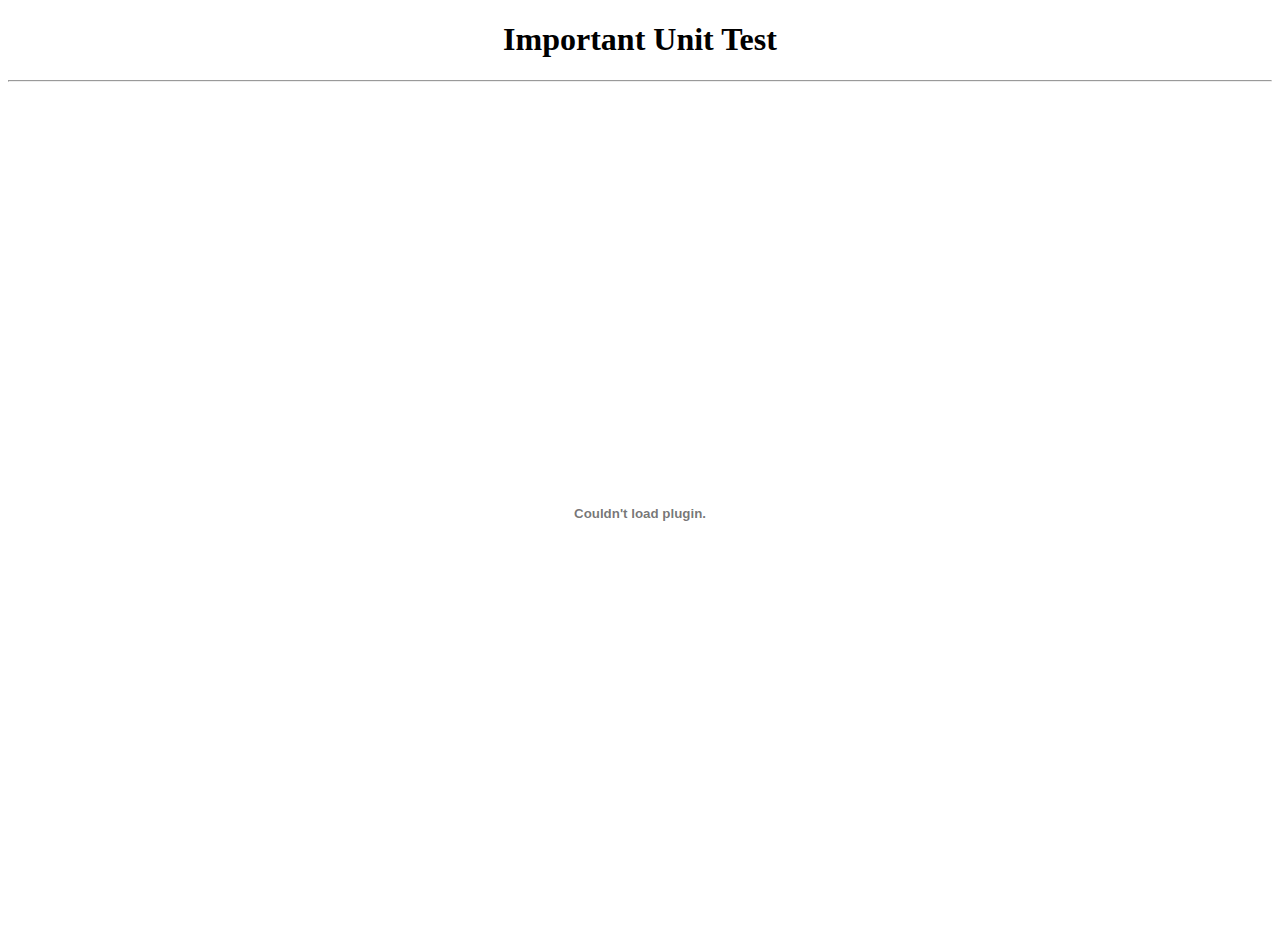
==== index.html @ 6ff9e333 "First Commit" ====
<!DOCTYPE html>
<html lang="en">
<head>
    <meta charset="UTF-8">
    <meta http-equiv="X-UA-Compatible" content="IE=edge">
    <meta name="viewport" content="width=device-width, initial-scale=1.0">
    <link rel="icon" href="IMPS.png">
    <link rel="stylesheet" href="style.css">
    <title>IMPY FAYMPYA</title>
</head>
<body>
    <h1 style="text-align: center;">Important Unit Test</h1>
    <hr>
    <div class="pdf">
        <embed src="/DSGT/(DSGT) IMPya FHYampya .pdf#toolbar=0" type="application/pdf" />
    </div>
</body>
</html>
---- style.css ----
@media (min-width: 420px){
    .pdf embed{
        width: 100%;
        height: 30rem;
    }
}
@media (min-width: 390px){
    .pdf embed{
        width: 100%;
        height: 26.5rem;
    }
}
@media (min-width: 300px){
    .pdf embed{
        width: 100%;
        height: 18rem;
    }
}
.pdf{
    text-align: center;
}
.pdf embed{
    width: 50%;
    height: 53rem;
}
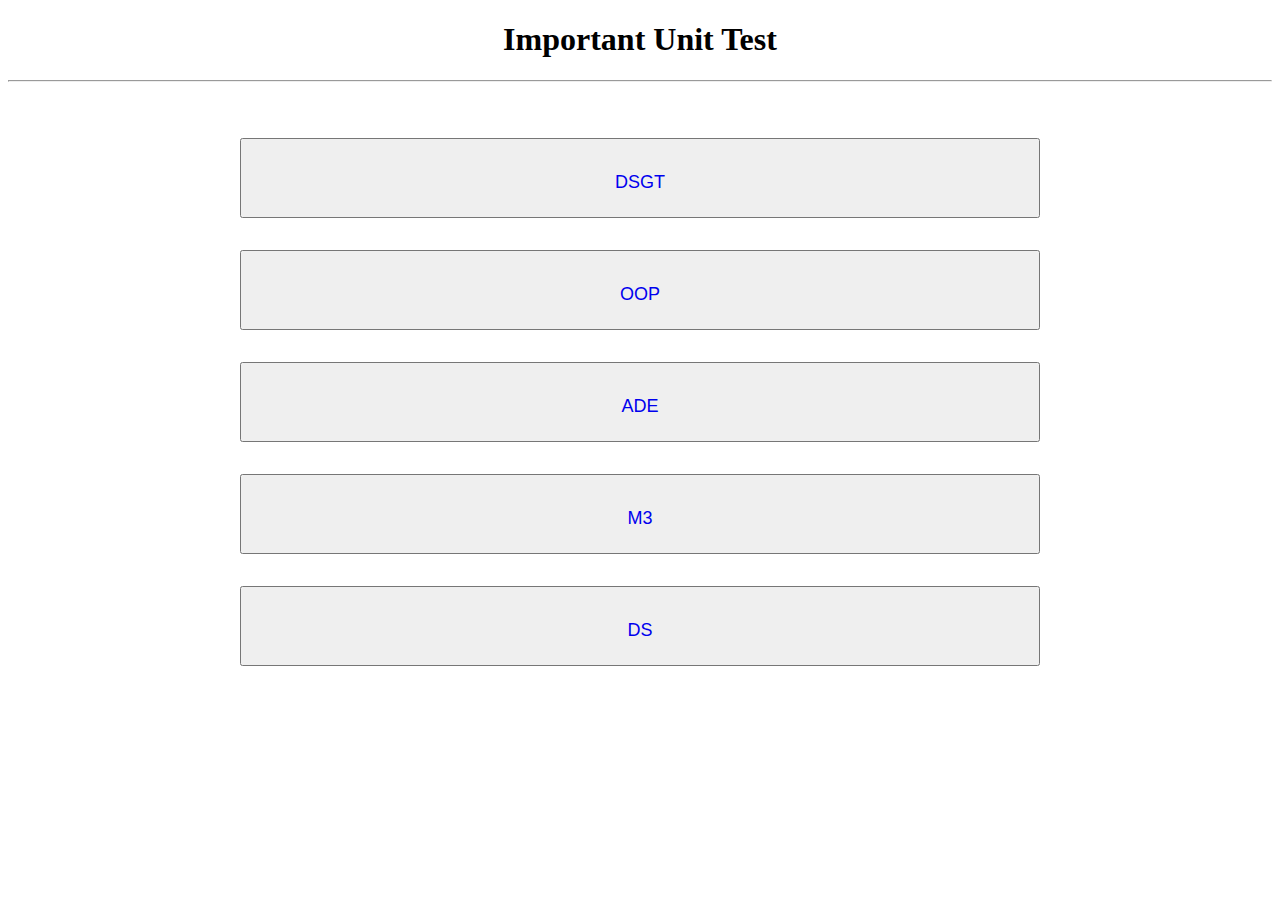
==== commit 9e4efff6: "First Commit" ====
--- a/index.html
+++ b/index.html
@@ -4,15 +4,29 @@
     <meta charset="UTF-8">
     <meta http-equiv="X-UA-Compatible" content="IE=edge">
     <meta name="viewport" content="width=device-width, initial-scale=1.0">
-    <link rel="icon" href="IMPS.png">
-    <link rel="stylesheet" href="style.css">
+    <link rel="icon" href="/IMPS.png">
+    <link rel="stylesheet" href="/style.css">
     <title>IMPY FAYMPYA</title>
 </head>
 <body>
     <h1 style="text-align: center;">Important Unit Test</h1>
     <hr>
-    <div class="pdf">
-        <embed src="/DSGT/(DSGT) IMPya FHYampya .pdf#toolbar=0" type="application/pdf" />
-    </div>
+   <div class="clicks">
+    <button>
+        <a href="/DSGT/DSGT.html">DSGT</a>
+       </button>
+       <button>
+        <a href="/OOP/OOP.html">OOP</a>
+       </button>
+       <button>
+        <a href="/ADE/">ADE</a>
+       </button>
+       <button>
+        <a href="/M3/M3.html">M3</a>
+       </button>
+       <button>
+        <a href="/DS/">DS</a>
+       </button>
+   </div>
 </body>
 </html>--- a/style.css
+++ b/style.css
@@ -22,4 +22,86 @@
 .pdf embed{
     width: 50%;
     height: 53rem;
-}+}
+button{
+    margin: 1rem;
+}
+a{
+    text-decoration: none;
+}
+.containar{
+    display: flex;
+    justify-content: space-around;
+}
+@media (max-width: 400px){    
+.clicks{
+    text-align: center;
+    padding: 2rem;
+}
+.clicks button{
+    text-align: center;
+    padding: 1rem;
+    width: 10rem;
+    height: 3rem;
+}
+.containar{
+    text-align: center;
+    display: block;
+    /* display: flex;
+    justify-content: space-around; */
+}
+/* button{
+    text-align: center;
+} */
+}
+@media (min-width: 400px) and (max-width: 700px){    
+.clicks{
+    display: block;
+    text-align: center;
+    padding: 2rem;
+}
+.clicks button{
+    text-align: center;
+    padding: 2rem;
+    width: 15rem;
+    height: 5rem;
+}
+.containar{
+    width: 25rem;
+    text-align: center;
+    display: block;
+    /* display: flex;
+    justify-content: space-around; */
+}
+/* button{
+    text-align: center;
+} */
+}
+@media (min-width: 700px) and (max-width: 1000px){    
+.clicks{
+    display: block;
+    text-align: center;
+    padding: 2rem;
+}
+.clicks button{
+    text-align: center;
+    padding: 2rem;
+    width: 20rem;
+    height: 5rem;
+}
+}@media (min-width: 1001px){    
+.clicks{
+    display: block;
+    text-align: center;
+    padding: 2rem;
+}
+.clicks button{
+    text-align: center;
+    padding: 2rem;
+    width: 50rem;
+    height: 5rem;
+}
+.clicks button a{
+    font-size: large;
+}
+}
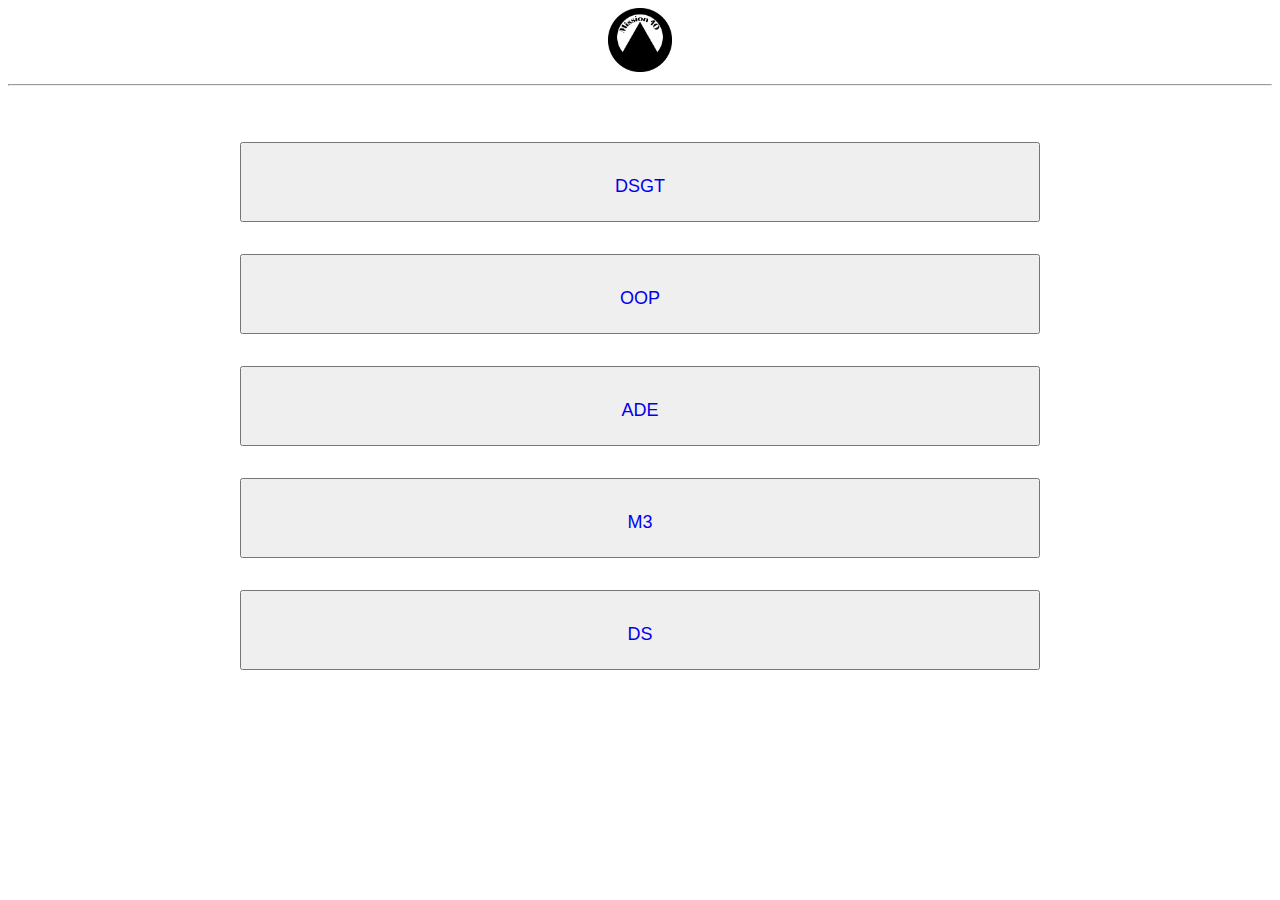
==== commit b6f3848b: "MISSION 10" ====
--- a/index.html
+++ b/index.html
@@ -5,11 +5,19 @@
     <meta http-equiv="X-UA-Compatible" content="IE=edge">
     <meta name="viewport" content="width=device-width, initial-scale=1.0">
     <link rel="icon" href="/IMPS.png">
-    <link rel="stylesheet" href="/style.css">
-    <title>IMPY FAYMPYA</title>
+    <link rel="stylesheet" href="/css/style.css">
+    <title> MISSION 10</title>
 </head>
 <body>
-    <h1 style="text-align: center;">Important Unit Test</h1>
+<!-- Navbar starts -->
+<div class="navbar">
+    <div class="logo">
+        <a href="/index.html">
+            <img src="/IMPS.png" alt="MISSION 10">
+        </a>
+    </div>
+</div>
+<!-- Navbar ends -->
     <hr>
    <div class="clicks">
     <button>
@@ -19,13 +27,13 @@
         <a href="/OOP/OOP.html">OOP</a>
        </button>
        <button>
-        <a href="/ADE/">ADE</a>
+        <a href="/ADE/ADE.html">ADE</a>
        </button>
        <button>
         <a href="/M3/M3.html">M3</a>
        </button>
        <button>
-        <a href="/DS/">DS</a>
+        <a href="/DS/DS.html">DS</a>
        </button>
    </div>
 </body>
--- a/css/style.css
+++ b/css/style.css
@@ -0,0 +1,89 @@
+button{
+    margin: 1rem;
+}
+a{
+    text-decoration: none;
+}
+.containar{
+    display: flex;
+    justify-content: space-around;
+}
+@media (max-width: 400px){    
+.clicks{
+    text-align: center;
+    padding: 2rem;
+}
+.clicks button{
+    text-align: center;
+    padding: 1rem;
+    width: 10rem;
+    height: 3rem;
+}
+.containar{
+    text-align: center;
+    display: block;
+    /* display: flex;
+    justify-content: space-around; */
+}
+/* button{
+    text-align: center;
+} */
+}
+@media (min-width: 400px) and (max-width: 700px){    
+.clicks{
+    display: block;
+    text-align: center;
+    padding: 2rem;
+}
+.clicks button{
+    text-align: center;
+    padding: 2rem;
+    width: 15rem;
+    height: 5rem;
+}
+.containar{
+    width: 25rem;
+    text-align: center;
+    display: block;
+    /* display: flex;
+    justify-content: space-around; */
+}
+/* button{
+    text-align: center;
+} */
+}
+@media (min-width: 700px) and (max-width: 1000px){    
+.clicks{
+    display: block;
+    text-align: center;
+    padding: 2rem;
+}
+.clicks button{
+    text-align: center;
+    padding: 2rem;
+    width: 20rem;
+    height: 5rem;
+}
+}@media (min-width: 1001px){    
+.clicks{
+    display: block;
+    text-align: center;
+    padding: 2rem;
+}
+.clicks button{
+    text-align: center;
+    padding: 2rem;
+    width: 50rem;
+    height: 5rem;
+}
+.clicks button a{
+    font-size: large;
+}
+}
+.navbar {
+    display: flex;
+    justify-content: space-around;
+}
+.navbar .logo img {
+    width: 4rem;
+}